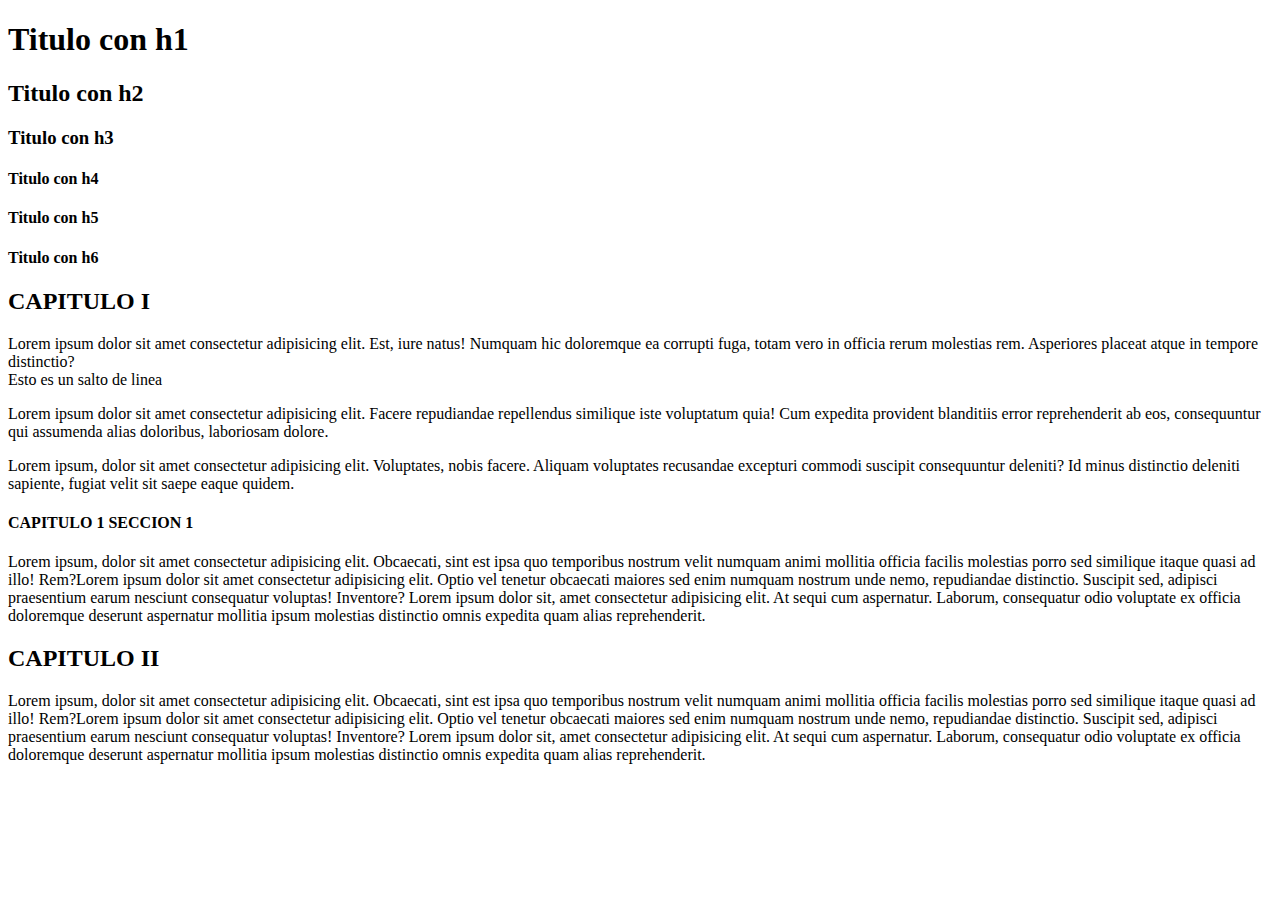
==== intro_html/index.html @ 7a93c365 "add h1,h2,h3,h4,h5,h6 and p with br" ====
<!DOCTYPE html>
<html>
    <!--Comentario en html-->
    <!--Cabecera del documento-->
    <head> 
        <!--Indicar al navegadoar para que soporte caracteres especiales del español-->
        <meta charset="UTF-16" />
        <!--Titulo en la pestaña del navegador-->
        <title> Mi primera pagina</title>
    </head>
    <!--Cuerpo del documento-->
    <body>
        <!--Cabecera de la pagina-->
        <header>
            <h1> Titulo con h1</h1>
            <h2> Titulo con h2</h2>
            <h3> Titulo con h3</h3>
            <h4> Titulo con h4</h4>
            <h4> Titulo con h5</h5>
            <h4> Titulo con h6</h6>
        </header>
        <!--Cuerpo de la pagina-->
        <main> 
            <h2> CAPITULO I</h2>
            <p>
                Lorem ipsum dolor sit amet consectetur adipisicing elit. Est, iure natus! Numquam hic doloremque ea corrupti fuga, totam vero in officia rerum molestias rem. Asperiores placeat atque in tempore distinctio?
                <br> Esto es un salto de linea
            </p>
            <p>
                Lorem ipsum dolor sit amet consectetur adipisicing elit. Facere repudiandae repellendus similique iste voluptatum quia! Cum expedita provident blanditiis error reprehenderit ab eos, consequuntur qui assumenda alias doloribus, laboriosam dolore.                
            </p>
            <p>
                Lorem ipsum, dolor sit amet consectetur adipisicing elit. Voluptates, nobis facere. Aliquam voluptates recusandae excepturi commodi suscipit consequuntur deleniti? Id minus distinctio deleniti sapiente, fugiat velit sit saepe eaque quidem.
            </p>
            <h4> CAPITULO 1 SECCION 1</h4>
            <p>
                Lorem ipsum, dolor sit amet consectetur adipisicing elit. Obcaecati, sint est ipsa quo temporibus nostrum velit numquam animi mollitia officia facilis molestias porro sed similique itaque quasi ad illo! Rem?Lorem ipsum dolor sit amet consectetur adipisicing elit. Optio vel tenetur obcaecati maiores sed enim numquam nostrum unde nemo, repudiandae distinctio. Suscipit sed, adipisci praesentium earum nesciunt consequatur voluptas! Inventore? Lorem ipsum dolor sit, amet consectetur adipisicing elit. At sequi cum aspernatur. Laborum, consequatur odio voluptate ex officia doloremque deserunt aspernatur mollitia ipsum molestias distinctio omnis expedita quam alias reprehenderit.
            </p>
            <h2> CAPITULO II</h2>
            <p>
                Lorem ipsum, dolor sit amet consectetur adipisicing elit. Obcaecati, sint est ipsa quo temporibus nostrum velit numquam animi mollitia officia facilis molestias porro sed similique itaque quasi ad illo! Rem?Lorem ipsum dolor sit amet consectetur adipisicing elit. Optio vel tenetur obcaecati maiores sed enim numquam nostrum unde nemo, repudiandae distinctio. Suscipit sed, adipisci praesentium earum nesciunt consequatur voluptas! Inventore? Lorem ipsum dolor sit, amet consectetur adipisicing elit. At sequi cum aspernatur. Laborum, consequatur odio voluptate ex officia doloremque deserunt aspernatur mollitia ipsum molestias distinctio omnis expedita quam alias reprehenderit.

            </p>
        </main>
        <!--Footer o pie de pagina-->
        <footer> </footer>
    </body>    
</html>
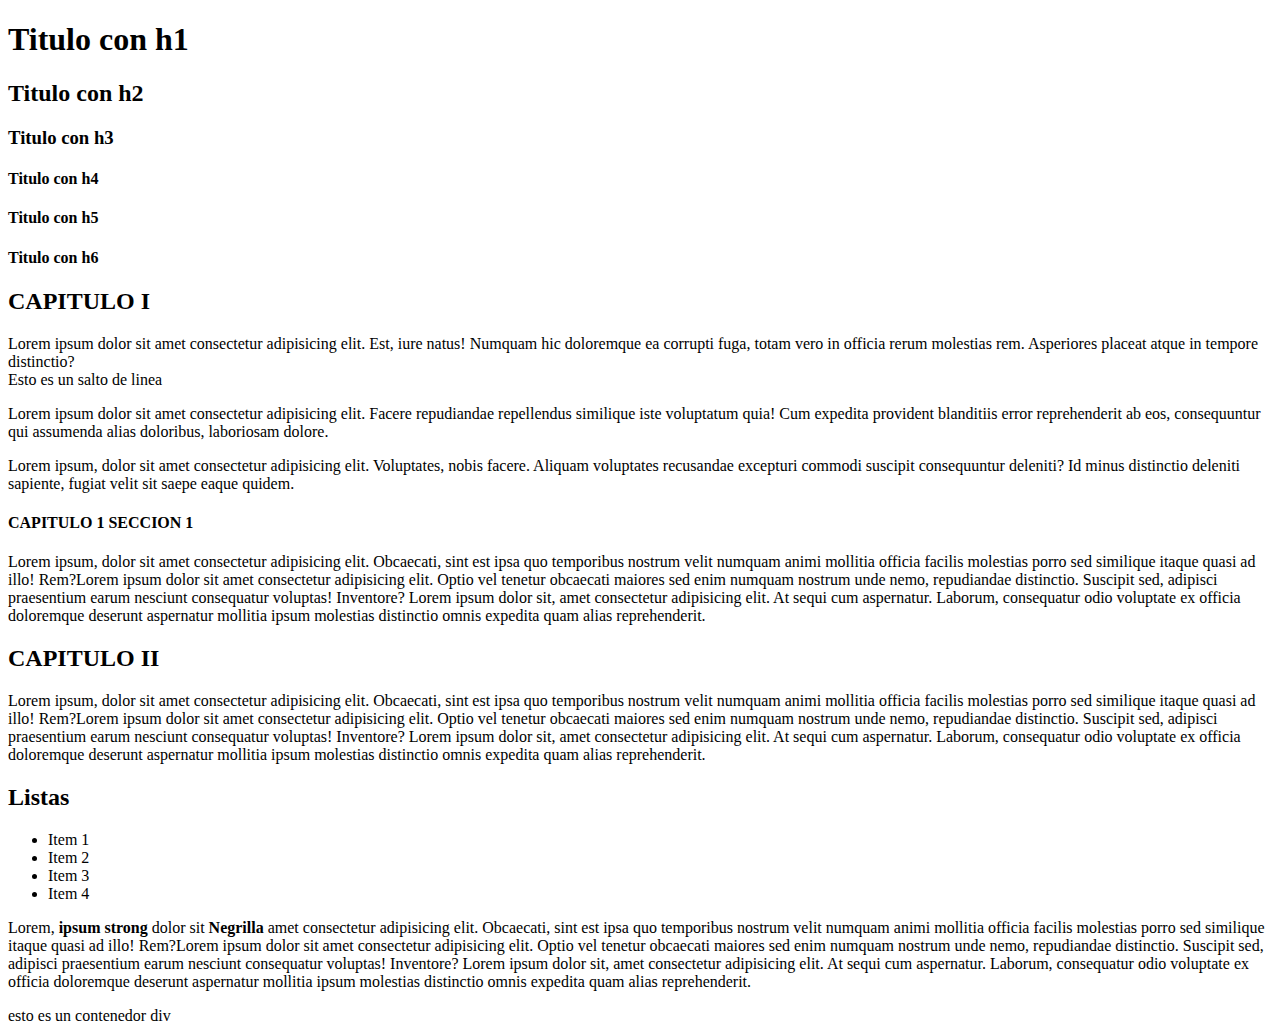
==== commit 8f781d68: "Users_project: add index.html" ====
--- a/intro_html/index.html
+++ b/intro_html/index.html
@@ -39,8 +39,21 @@
             <h2> CAPITULO II</h2>
             <p>
                 Lorem ipsum, dolor sit amet consectetur adipisicing elit. Obcaecati, sint est ipsa quo temporibus nostrum velit numquam animi mollitia officia facilis molestias porro sed similique itaque quasi ad illo! Rem?Lorem ipsum dolor sit amet consectetur adipisicing elit. Optio vel tenetur obcaecati maiores sed enim numquam nostrum unde nemo, repudiandae distinctio. Suscipit sed, adipisci praesentium earum nesciunt consequatur voluptas! Inventore? Lorem ipsum dolor sit, amet consectetur adipisicing elit. At sequi cum aspernatur. Laborum, consequatur odio voluptate ex officia doloremque deserunt aspernatur mollitia ipsum molestias distinctio omnis expedita quam alias reprehenderit.
-
             </p>
+            <h2> Listas</h2>
+            <ul>
+                <!--items-->
+                <li> Item 1</li>
+                <li> Item 2</li>
+                <li> Item 3</li>
+                <li> Item 4</li>
+            </ul>
+            <p>
+                <span>Lorem</span>, <strong>ipsum strong</strong> dolor sit <b> Negrilla </b>amet consectetur adipisicing elit. Obcaecati, sint est ipsa quo temporibus nostrum velit numquam animi mollitia officia facilis molestias porro sed similique itaque quasi ad illo! Rem?Lorem ipsum dolor sit amet consectetur adipisicing elit. Optio vel tenetur obcaecati maiores sed enim numquam nostrum unde nemo, repudiandae distinctio. Suscipit sed, adipisci praesentium earum nesciunt consequatur voluptas! Inventore? Lorem ipsum dolor sit, amet consectetur adipisicing elit. At sequi cum aspernatur. Laborum, consequatur odio voluptate ex officia doloremque deserunt aspernatur mollitia ipsum molestias distinctio omnis expedita quam alias reprehenderit.
+            </p>
+            <div>
+                esto es un contenedor div
+            </div>
         </main>
         <!--Footer o pie de pagina-->
         <footer> </footer>
